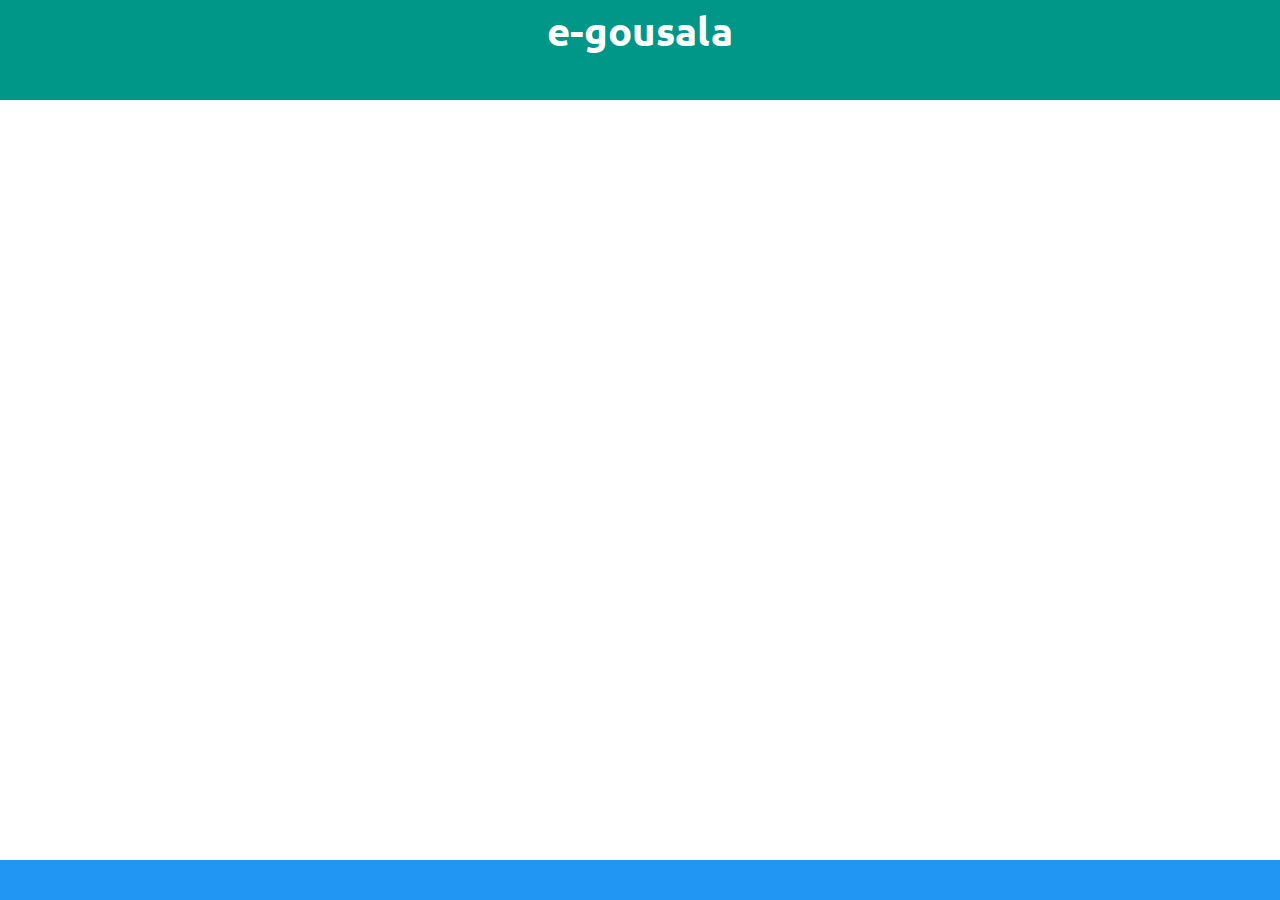
==== index.html @ c92ddb71 "test" ====
<html>
<head>
<title>E-gousala</title>
<meta name="viewport" content="width=device-width, initial-scale=1.0">
<link rel="stylesheet" type="text/css" href="assets/style/w3.css">
<link rel="stylesheet" type="text/css" href="assets/style/extrn.css">
<link rel="stylesheet" href="assets/style/fa.css">
<link href="https://fonts.googleapis.com/css?family=Ubuntu" rel="stylesheet">
</head>
<body>
	<div>
		<div class="w3-teal sizeH"><p class="fontsA">e-gousala</p></div>
		<footer class="w3-blue sizeF"><i class="fa fa-home" aria-hidden="true"></i></footer>
	</div>
</body>
</html>
---- assets/style/extrn.css ----
.sizeH{
	height: 100px;
}
.sizeF{
	position: fixed;
	width: 100%;
	height: 40px;
	bottom: 0px;
}
.fontsA{
	font-family: 'Ubuntu', sans-serif;
	font-size: 40px;
	font-weight: bold;
	text-align: center;
}
---- assets/style/fa.css ----
/*!
 *  Font Awesome 4.7.0 by @davegandy - http://fontawesome.io - @fontawesome
 *  License - http://fontawesome.io/license (Font: SIL OFL 1.1, CSS: MIT License)
 */
/* FONT PATH
 * -------------------------- */
@font-face {
  font-family: 'FontAwesome';
  src: url('../fonts/fontawesome-webfont.eot?v=4.7.0');
  src: url('../fonts/fontawesome-webfont.eot?#iefix&v=4.7.0') format('embedded-opentype'), url('../fonts/fontawesome-webfont.woff2?v=4.7.0') format('woff2'), url('../fonts/fontawesome-webfont.woff?v=4.7.0') format('woff'), url('../fonts/fontawesome-webfont.ttf?v=4.7.0') format('truetype'), url('../fonts/fontawesome-webfont.svg?v=4.7.0#fontawesomeregular') format('svg');
  font-weight: normal;
  font-style: normal;
}
.fa {
  display: inline-block;
  font: normal normal normal 14px/1 FontAwesome;
  font-size: inherit;
  text-rendering: auto;
  -webkit-font-smoothing: antialiased;
  -moz-osx-font-smoothing: grayscale;
}
/* makes the font 33% larger relative to the icon container */
.fa-lg {
  font-size: 1.33333333em;
  line-height: 0.75em;
  vertical-align: -15%;
}
.fa-2x {
  font-size: 2em;
}
.fa-3x {
  font-size: 3em;
}
.fa-4x {
  font-size: 4em;
}
.fa-5x {
  font-size: 5em;
}
.fa-fw {
  width: 1.28571429em;
  text-align: center;
}
.fa-ul {
  padding-left: 0;
  margin-left: 2.14285714em;
  list-style-type: none;
}
.fa-ul > li {
  position: relative;
}
.fa-li {
  position: absolute;
  left: -2.14285714em;
  width: 2.14285714em;
  top: 0.14285714em;
  text-align: center;
}
.fa-li.fa-lg {
  left: -1.85714286em;
}
.fa-border {
  padding: .2em .25em .15em;
  border: solid 0.08em #eeeeee;
  border-radius: .1em;
}
.fa-pull-left {
  float: left;
}
.fa-pull-right {
  float: right;
}
.fa.fa-pull-left {
  margin-right: .3em;
}
.fa.fa-pull-right {
  margin-left: .3em;
}
/* Deprecated as of 4.4.0 */
.pull-right {
  float: right;
}
.pull-left {
  float: left;
}
.fa.pull-left {
  margin-right: .3em;
}
.fa.pull-right {
  margin-left: .3em;
}
.fa-spin {
  -webkit-animation: fa-spin 2s infinite linear;
  animation: fa-spin 2s infinite linear;
}
.fa-pulse {
  -webkit-animation: fa-spin 1s infinite steps(8);
  animation: fa-spin 1s infinite steps(8);
}
@-webkit-keyframes fa-spin {
  0% {
    -webkit-transform: rotate(0deg);
    transform: rotate(0deg);
  }
  100% {
    -webkit-transform: rotate(359deg);
    transform: rotate(359deg);
  }
}
@keyframes fa-spin {
  0% {
    -webkit-transform: rotate(0deg);
    transform: rotate(0deg);
  }
  100% {
    -webkit-transform: rotate(359deg);
    transform: rotate(359deg);
  }
}
.fa-rotate-90 {
  -ms-filter: "progid:DXImageTransform.Microsoft.BasicImage(rotation=1)";
  -webkit-transform: rotate(90deg);
  -ms-transform: rotate(90deg);
  transform: rotate(90deg);
}
.fa-rotate-180 {
  -ms-filter: "progid:DXImageTransform.Microsoft.BasicImage(rotation=2)";
  -webkit-transform: rotate(180deg);
  -ms-transform: rotate(180deg);
  transform: rotate(180deg);
}
.fa-rotate-270 {
  -ms-filter: "progid:DXImageTransform.Microsoft.BasicImage(rotation=3)";
  -webkit-transform: rotate(270deg);
  -ms-transform: rotate(270deg);
  transform: rotate(270deg);
}
.fa-flip-horizontal {
  -ms-filter: "progid:DXImageTransform.Microsoft.BasicImage(rotation=0, mirror=1)";
  -webkit-transform: scale(-1, 1);
  -ms-transform: scale(-1, 1);
  transform: scale(-1, 1);
}
.fa-flip-vertical {
  -ms-filter: "progid:DXImageTransform.Microsoft.BasicImage(rotation=2, mirror=1)";
  -webkit-transform: scale(1, -1);
  -ms-transform: scale(1, -1);
  transform: scale(1, -1);
}
:root .fa-rotate-90,
:root .fa-rotate-180,
:root .fa-rotate-270,
:root .fa-flip-horizontal,
:root .fa-flip-vertical {
  filter: none;
}
.fa-stack {
  position: relative;
  display: inline-block;
  width: 2em;
  height: 2em;
  line-height: 2em;
  vertical-align: middle;
}
.fa-stack-1x,
.fa-stack-2x {
  position: absolute;
  left: 0;
  width: 100%;
  text-align: center;
}
.fa-stack-1x {
  line-height: inherit;
}
.fa-stack-2x {
  font-size: 2em;
}
.fa-inverse {
  color: #ffffff;
}
/* Font Awesome uses the Unicode Private Use Area (PUA) to ensure screen
   readers do not read off random characters that represent icons */
.fa-glass:before {
  content: "\f000";
}
.fa-music:before {
  content: "\f001";
}
.fa-search:before {
  content: "\f002";
}
.fa-envelope-o:before {
  content: "\f003";
}
.fa-heart:before {
  content: "\f004";
}
.fa-star:before {
  content: "\f005";
}
.fa-star-o:before {
  content: "\f006";
}
.fa-user:before {
  content: "\f007";
}
.fa-film:before {
  content: "\f008";
}
.fa-th-large:before {
  content: "\f009";
}
.fa-th:before {
  content: "\f00a";
}
.fa-th-list:before {
  content: "\f00b";
}
.fa-check:before {
  content: "\f00c";
}
.fa-remove:before,
.fa-close:before,
.fa-times:before {
  content: "\f00d";
}
.fa-search-plus:before {
  content: "\f00e";
}
.fa-search-minus:before {
  content: "\f010";
}
.fa-power-off:before {
  content: "\f011";
}
.fa-signal:before {
  content: "\f012";
}
.fa-gear:before,
.fa-cog:before {
  content: "\f013";
}
.fa-trash-o:before {
  content: "\f014";
}
.fa-home:before {
  content: "\f015";
}
.fa-file-o:before {
  content: "\f016";
}
.fa-clock-o:before {
  content: "\f017";
}
.fa-road:before {
  content: "\f018";
}
.fa-download:before {
  content: "\f019";
}
.fa-arrow-circle-o-down:before {
  content: "\f01a";
}
.fa-arrow-circle-o-up:before {
  content: "\f01b";
}
.fa-inbox:before {
  content: "\f01c";
}
.fa-play-circle-o:before {
  content: "\f01d";
}
.fa-rotate-right:before,
.fa-repeat:before {
  content: "\f01e";
}
.fa-refresh:before {
  content: "\f021";
}
.fa-list-alt:before {
  content: "\f022";
}
.fa-lock:before {
  content: "\f023";
}
.fa-flag:before {
  content: "\f024";
}
.fa-headphones:before {
  content: "\f025";
}
.fa-volume-off:before {
  content: "\f026";
}
.fa-volume-down:before {
  content: "\f027";
}
.fa-volume-up:before {
  content: "\f028";
}
.fa-qrcode:before {
  content: "\f029";
}
.fa-barcode:before {
  content: "\f02a";
}
.fa-tag:before {
  content: "\f02b";
}
.fa-tags:before {
  content: "\f02c";
}
.fa-book:before {
  content: "\f02d";
}
.fa-bookmark:before {
  content: "\f02e";
}
.fa-print:before {
  content: "\f02f";
}
.fa-camera:before {
  content: "\f030";
}
.fa-font:before {
  content: "\f031";
}
.fa-bold:before {
  content: "\f032";
}
.fa-italic:before {
  content: "\f033";
}
.fa-text-height:before {
  content: "\f034";
}
.fa-text-width:before {
  content: "\f035";
}
.fa-align-left:before {
  content: "\f036";
}
.fa-align-center:before {
  content: "\f037";
}
.fa-align-right:before {
  content: "\f038";
}
.fa-align-justify:before {
  content: "\f039";
}
.fa-list:before {
  content: "\f03a";
}
.fa-dedent:before,
.fa-outdent:before {
  content: "\f03b";
}
.fa-indent:before {
  content: "\f03c";
}
.fa-video-camera:before {
  content: "\f03d";
}
.fa-photo:before,
.fa-image:before,
.fa-picture-o:before {
  content: "\f03e";
}
.fa-pencil:before {
  content: "\f040";
}
.fa-map-marker:before {
  content: "\f041";
}
.fa-adjust:before {
  content: "\f042";
}
.fa-tint:before {
  content: "\f043";
}
.fa-edit:before,
.fa-pencil-square-o:before {
  content: "\f044";
}
.fa-share-square-o:before {
  content: "\f045";
}
.fa-check-square-o:before {
  content: "\f046";
}
.fa-arrows:before {
  content: "\f047";
}
.fa-step-backward:before {
  content: "\f048";
}
.fa-fast-backward:before {
  content: "\f049";
}
.fa-backward:before {
  content: "\f04a";
}
.fa-play:before {
  content: "\f04b";
}
.fa-pause:before {
  content: "\f04c";
}
.fa-stop:before {
  content: "\f04d";
}
.fa-forward:before {
  content: "\f04e";
}
.fa-fast-forward:before {
  content: "\f050";
}
.fa-step-forward:before {
  content: "\f051";
}
.fa-eject:before {
  content: "\f052";
}
.fa-chevron-left:before {
  content: "\f053";
}
.fa-chevron-right:before {
  content: "\f054";
}
.fa-plus-circle:before {
  content: "\f055";
}
.fa-minus-circle:before {
  content: "\f056";
}
.fa-times-circle:before {
  content: "\f057";
}
.fa-check-circle:before {
  content: "\f058";
}
.fa-question-circle:before {
  content: "\f059";
}
.fa-info-circle:before {
  content: "\f05a";
}
.fa-crosshairs:before {
  content: "\f05b";
}
.fa-times-circle-o:before {
  content: "\f05c";
}
.fa-check-circle-o:before {
  content: "\f05d";
}
.fa-ban:before {
  content: "\f05e";
}
.fa-arrow-left:before {
  content: "\f060";
}
.fa-arrow-right:before {
  content: "\f061";
}
.fa-arrow-up:before {
  content: "\f062";
}
.fa-arrow-down:before {
  content: "\f063";
}
.fa-mail-forward:before,
.fa-share:before {
  content: "\f064";
}
.fa-expand:before {
  content: "\f065";
}
.fa-compress:before {
  content: "\f066";
}
.fa-plus:before {
  content: "\f067";
}
.fa-minus:before {
  content: "\f068";
}
.fa-asterisk:before {
  content: "\f069";
}
.fa-exclamation-circle:before {
  content: "\f06a";
}
.fa-gift:before {
  content: "\f06b";
}
.fa-leaf:before {
  content: "\f06c";
}
.fa-fire:before {
  content: "\f06d";
}
.fa-eye:before {
  content: "\f06e";
}
.fa-eye-slash:before {
  content: "\f070";
}
.fa-warning:before,
.fa-exclamation-triangle:before {
  content: "\f071";
}
.fa-plane:before {
  content: "\f072";
}
.fa-calendar:before {
  content: "\f073";
}
.fa-random:before {
  content: "\f074";
}
.fa-comment:before {
  content: "\f075";
}
.fa-magnet:before {
  content: "\f076";
}
.fa-chevron-up:before {
  content: "\f077";
}
.fa-chevron-down:before {
  content: "\f078";
}
.fa-retweet:before {
  content: "\f079";
}
.fa-shopping-cart:before {
  content: "\f07a";
}
.fa-folder:before {
  content: "\f07b";
}
.fa-folder-open:before {
  content: "\f07c";
}
.fa-arrows-v:before {
  content: "\f07d";
}
.fa-arrows-h:before {
  content: "\f07e";
}
.fa-bar-chart-o:before,
.fa-bar-chart:before {
  content: "\f080";
}
.fa-twitter-square:before {
  content: "\f081";
}
.fa-facebook-square:before {
  content: "\f082";
}
.fa-camera-retro:before {
  content: "\f083";
}
.fa-key:before {
  content: "\f084";
}
.fa-gears:before,
.fa-cogs:before {
  content: "\f085";
}
.fa-comments:before {
  content: "\f086";
}
.fa-thumbs-o-up:before {
  content: "\f087";
}
.fa-thumbs-o-down:before {
  content: "\f088";
}
.fa-star-half:before {
  content: "\f089";
}
.fa-heart-o:before {
  content: "\f08a";
}
.fa-sign-out:before {
  content: "\f08b";
}
.fa-linkedin-square:before {
  content: "\f08c";
}
.fa-thumb-tack:before {
  content: "\f08d";
}
.fa-external-link:before {
  content: "\f08e";
}
.fa-sign-in:before {
  content: "\f090";
}
.fa-trophy:before {
  content: "\f091";
}
.fa-github-square:before {
  content: "\f092";
}
.fa-upload:before {
  content: "\f093";
}
.fa-lemon-o:before {
  content: "\f094";
}
.fa-phone:before {
  content: "\f095";
}
.fa-square-o:before {
  content: "\f096";
}
.fa-bookmark-o:before {
  content: "\f097";
}
.fa-phone-square:before {
  content: "\f098";
}
.fa-twitter:before {
  content: "\f099";
}
.fa-facebook-f:before,
.fa-facebook:before {
  content: "\f09a";
}
.fa-github:before {
  content: "\f09b";
}
.fa-unlock:before {
  content: "\f09c";
}
.fa-credit-card:before {
  content: "\f09d";
}
.fa-feed:before,
.fa-rss:before {
  content: "\f09e";
}
.fa-hdd-o:before {
  content: "\f0a0";
}
.fa-bullhorn:before {
  content: "\f0a1";
}
.fa-bell:before {
  content: "\f0f3";
}
.fa-certificate:before {
  content: "\f0a3";
}
.fa-hand-o-right:before {
  content: "\f0a4";
}
.fa-hand-o-left:before {
  content: "\f0a5";
}
.fa-hand-o-up:before {
  content: "\f0a6";
}
.fa-hand-o-down:before {
  content: "\f0a7";
}
.fa-arrow-circle-left:before {
  content: "\f0a8";
}
.fa-arrow-circle-right:before {
  content: "\f0a9";
}
.fa-arrow-circle-up:before {
  content: "\f0aa";
}
.fa-arrow-circle-down:before {
  content: "\f0ab";
}
.fa-globe:before {
  content: "\f0ac";
}
.fa-wrench:before {
  content: "\f0ad";
}
.fa-tasks:before {
  content: "\f0ae";
}
.fa-filter:before {
  content: "\f0b0";
}
.fa-briefcase:before {
  content: "\f0b1";
}
.fa-arrows-alt:before {
  content: "\f0b2";
}
.fa-group:before,
.fa-users:before {
  content: "\f0c0";
}
.fa-chain:before,
.fa-link:before {
  content: "\f0c1";
}
.fa-cloud:before {
  content: "\f0c2";
}
.fa-flask:before {
  content: "\f0c3";
}
.fa-cut:before,
.fa-scissors:before {
  content: "\f0c4";
}
.fa-copy:before,
.fa-files-o:before {
  content: "\f0c5";
}
.fa-paperclip:before {
  content: "\f0c6";
}
.fa-save:before,
.fa-floppy-o:before {
  content: "\f0c7";
}
.fa-square:before {
  content: "\f0c8";
}
.fa-navicon:before,
.fa-reorder:before,
.fa-bars:before {
  content: "\f0c9";
}
.fa-list-ul:before {
  content: "\f0ca";
}
.fa-list-ol:before {
  content: "\f0cb";
}
.fa-strikethrough:before {
  content: "\f0cc";
}
.fa-underline:before {
  content: "\f0cd";
}
.fa-table:before {
  content: "\f0ce";
}
.fa-magic:before {
  content: "\f0d0";
}
.fa-truck:before {
  content: "\f0d1";
}
.fa-pinterest:before {
  content: "\f0d2";
}
.fa-pinterest-square:before {
  content: "\f0d3";
}
.fa-google-plus-square:before {
  content: "\f0d4";
}
.fa-google-plus:before {
  content: "\f0d5";
}
.fa-money:before {
  content: "\f0d6";
}
.fa-caret-down:before {
  content: "\f0d7";
}
.fa-caret-up:before {
  content: "\f0d8";
}
.fa-caret-left:before {
  content: "\f0d9";
}
.fa-caret-right:before {
  content: "\f0da";
}
.fa-columns:before {
  content: "\f0db";
}
.fa-unsorted:before,
.fa-sort:before {
  content: "\f0dc";
}
.fa-sort-down:before,
.fa-sort-desc:before {
  content: "\f0dd";
}
.fa-sort-up:before,
.fa-sort-asc:before {
  content: "\f0de";
}
.fa-envelope:before {
  content: "\f0e0";
}
.fa-linkedin:before {
  content: "\f0e1";
}
.fa-rotate-left:before,
.fa-undo:before {
  content: "\f0e2";
}
.fa-legal:before,
.fa-gavel:before {
  content: "\f0e3";
}
.fa-dashboard:before,
.fa-tachometer:before {
  content: "\f0e4";
}
.fa-comment-o:before {
  content: "\f0e5";
}
.fa-comments-o:before {
  content: "\f0e6";
}
.fa-flash:before,
.fa-bolt:before {
  content: "\f0e7";
}
.fa-sitemap:before {
  content: "\f0e8";
}
.fa-umbrella:before {
  content: "\f0e9";
}
.fa-paste:before,
.fa-clipboard:before {
  content: "\f0ea";
}
.fa-lightbulb-o:before {
  content: "\f0eb";
}
.fa-exchange:before {
  content: "\f0ec";
}
.fa-cloud-download:before {
  content: "\f0ed";
}
.fa-cloud-upload:before {
  content: "\f0ee";
}
.fa-user-md:before {
  content: "\f0f0";
}
.fa-stethoscope:before {
  content: "\f0f1";
}
.fa-suitcase:before {
  content: "\f0f2";
}
.fa-bell-o:before {
  content: "\f0a2";
}
.fa-coffee:before {
  content: "\f0f4";
}
.fa-cutlery:before {
  content: "\f0f5";
}
.fa-file-text-o:before {
  content: "\f0f6";
}
.fa-building-o:before {
  content: "\f0f7";
}
.fa-hospital-o:before {
  content: "\f0f8";
}
.fa-ambulance:before {
  content: "\f0f9";
}
.fa-medkit:before {
  content: "\f0fa";
}
.fa-fighter-jet:before {
  content: "\f0fb";
}
.fa-beer:before {
  content: "\f0fc";
}
.fa-h-square:before {
  content: "\f0fd";
}
.fa-plus-square:before {
  content: "\f0fe";
}
.fa-angle-double-left:before {
  content: "\f100";
}
.fa-angle-double-right:before {
  content: "\f101";
}
.fa-angle-double-up:before {
  content: "\f102";
}
.fa-angle-double-down:before {
  content: "\f103";
}
.fa-angle-left:before {
  content: "\f104";
}
.fa-angle-right:before {
  content: "\f105";
}
.fa-angle-up:before {
  content: "\f106";
}
.fa-angle-down:before {
  content: "\f107";
}
.fa-desktop:before {
  content: "\f108";
}
.fa-laptop:before {
  content: "\f109";
}
.fa-tablet:before {
  content: "\f10a";
}
.fa-mobile-phone:before,
.fa-mobile:before {
  content: "\f10b";
}
.fa-circle-o:before {
  content: "\f10c";
}
.fa-quote-left:before {
  content: "\f10d";
}
.fa-quote-right:before {
  content: "\f10e";
}
.fa-spinner:before {
  content: "\f110";
}
.fa-circle:before {
  content: "\f111";
}
.fa-mail-reply:before,
.fa-reply:before {
  content: "\f112";
}
.fa-github-alt:before {
  content: "\f113";
}
.fa-folder-o:before {
  content: "\f114";
}
.fa-folder-open-o:before {
  content: "\f115";
}
.fa-smile-o:before {
  content: "\f118";
}
.fa-frown-o:before {
  content: "\f119";
}
.fa-meh-o:before {
  content: "\f11a";
}
.fa-gamepad:before {
  content: "\f11b";
}
.fa-keyboard-o:before {
  content: "\f11c";
}
.fa-flag-o:before {
  content: "\f11d";
}
.fa-flag-checkered:before {
  content: "\f11e";
}
.fa-terminal:before {
  content: "\f120";
}
.fa-code:before {
  content: "\f121";
}
.fa-mail-reply-all:before,
.fa-reply-all:before {
  content: "\f122";
}
.fa-star-half-empty:before,
.fa-star-half-full:before,
.fa-star-half-o:before {
  content: "\f123";
}
.fa-location-arrow:before {
  content: "\f124";
}
.fa-crop:before {
  content: "\f125";
}
.fa-code-fork:before {
  content: "\f126";
}
.fa-unlink:before,
.fa-chain-broken:before {
  content: "\f127";
}
.fa-question:before {
  content: "\f128";
}
.fa-info:before {
  content: "\f129";
}
.fa-exclamation:before {
  content: "\f12a";
}
.fa-superscript:before {
  content: "\f12b";
}
.fa-subscript:before {
  content: "\f12c";
}
.fa-eraser:before {
  content: "\f12d";
}
.fa-puzzle-piece:before {
  content: "\f12e";
}
.fa-microphone:before {
  content: "\f130";
}
.fa-microphone-slash:before {
  content: "\f131";
}
.fa-shield:before {
  content: "\f132";
}
.fa-calendar-o:before {
  content: "\f133";
}
.fa-fire-extinguisher:before {
  content: "\f134";
}
.fa-rocket:before {
  content: "\f135";
}
.fa-maxcdn:before {
  content: "\f136";
}
.fa-chevron-circle-left:before {
  content: "\f137";
}
.fa-chevron-circle-right:before {
  content: "\f138";
}
.fa-chevron-circle-up:before {
  content: "\f139";
}
.fa-chevron-circle-down:before {
  content: "\f13a";
}
.fa-html5:before {
  content: "\f13b";
}
.fa-css3:before {
  content: "\f13c";
}
.fa-anchor:before {
  content: "\f13d";
}
.fa-unlock-alt:before {
  content: "\f13e";
}
.fa-bullseye:before {
  content: "\f140";
}
.fa-ellipsis-h:before {
  content: "\f141";
}
.fa-ellipsis-v:before {
  content: "\f142";
}
.fa-rss-square:before {
  content: "\f143";
}
.fa-play-circle:before {
  content: "\f144";
}
.fa-ticket:before {
  content: "\f145";
}
.fa-minus-square:before {
  content: "\f146";
}
.fa-minus-square-o:before {
  content: "\f147";
}
.fa-level-up:before {
  content: "\f148";
}
.fa-level-down:before {
  content: "\f149";
}
.fa-check-square:before {
  content: "\f14a";
}
.fa-pencil-square:before {
  content: "\f14b";
}
.fa-external-link-square:before {
  content: "\f14c";
}
.fa-share-square:before {
  content: "\f14d";
}
.fa-compass:before {
  content: "\f14e";
}
.fa-toggle-down:before,
.fa-caret-square-o-down:before {
  content: "\f150";
}
.fa-toggle-up:before,
.fa-caret-square-o-up:before {
  content: "\f151";
}
.fa-toggle-right:before,
.fa-caret-square-o-right:before {
  content: "\f152";
}
.fa-euro:before,
.fa-eur:before {
  content: "\f153";
}
.fa-gbp:before {
  content: "\f154";
}
.fa-dollar:before,
.fa-usd:before {
  content: "\f155";
}
.fa-rupee:before,
.fa-inr:before {
  content: "\f156";
}
.fa-cny:before,
.fa-rmb:before,
.fa-yen:before,
.fa-jpy:before {
  content: "\f157";
}
.fa-ruble:before,
.fa-rouble:before,
.fa-rub:before {
  content: "\f158";
}
.fa-won:before,
.fa-krw:before {
  content: "\f159";
}
.fa-bitcoin:before,
.fa-btc:before {
  content: "\f15a";
}
.fa-file:before {
  content: "\f15b";
}
.fa-file-text:before {
  content: "\f15c";
}
.fa-sort-alpha-asc:before {
  content: "\f15d";
}
.fa-sort-alpha-desc:before {
  content: "\f15e";
}
.fa-sort-amount-asc:before {
  content: "\f160";
}
.fa-sort-amount-desc:before {
  content: "\f161";
}
.fa-sort-numeric-asc:before {
  content: "\f162";
}
.fa-sort-numeric-desc:before {
  content: "\f163";
}
.fa-thumbs-up:before {
  content: "\f164";
}
.fa-thumbs-down:before {
  content: "\f165";
}
.fa-youtube-square:before {
  content: "\f166";
}
.fa-youtube:before {
  content: "\f167";
}
.fa-xing:before {
  content: "\f168";
}
.fa-xing-square:before {
  content: "\f169";
}
.fa-youtube-play:before {
  content: "\f16a";
}
.fa-dropbox:before {
  content: "\f16b";
}
.fa-stack-overflow:before {
  content: "\f16c";
}
.fa-instagram:before {
  content: "\f16d";
}
.fa-flickr:before {
  content: "\f16e";
}
.fa-adn:before {
  content: "\f170";
}
.fa-bitbucket:before {
  content: "\f171";
}
.fa-bitbucket-square:before {
  content: "\f172";
}
.fa-tumblr:before {
  content: "\f173";
}
.fa-tumblr-square:before {
  content: "\f174";
}
.fa-long-arrow-down:before {
  content: "\f175";
}
.fa-long-arrow-up:before {
  content: "\f176";
}
.fa-long-arrow-left:before {
  content: "\f177";
}
.fa-long-arrow-right:before {
  content: "\f178";
}
.fa-apple:before {
  content: "\f179";
}
.fa-windows:before {
  content: "\f17a";
}
.fa-android:before {
  content: "\f17b";
}
.fa-linux:before {
  content: "\f17c";
}
.fa-dribbble:before {
  content: "\f17d";
}
.fa-skype:before {
  content: "\f17e";
}
.fa-foursquare:before {
  content: "\f180";
}
.fa-trello:before {
  content: "\f181";
}
.fa-female:before {
  content: "\f182";
}
.fa-male:before {
  content: "\f183";
}
.fa-gittip:before,
.fa-gratipay:before {
  content: "\f184";
}
.fa-sun-o:before {
  content: "\f185";
}
.fa-moon-o:before {
  content: "\f186";
}
.fa-archive:before {
  content: "\f187";
}
.fa-bug:before {
  content: "\f188";
}
.fa-vk:before {
  content: "\f189";
}
.fa-weibo:before {
  content: "\f18a";
}
.fa-renren:before {
  content: "\f18b";
}
.fa-pagelines:before {
  content: "\f18c";
}
.fa-stack-exchange:before {
  content: "\f18d";
}
.fa-arrow-circle-o-right:before {
  content: "\f18e";
}
.fa-arrow-circle-o-left:before {
  content: "\f190";
}
.fa-toggle-left:before,
.fa-caret-square-o-left:before {
  content: "\f191";
}
.fa-dot-circle-o:before {
  content: "\f192";
}
.fa-wheelchair:before {
  content: "\f193";
}
.fa-vimeo-square:before {
  content: "\f194";
}
.fa-turkish-lira:before,
.fa-try:before {
  content: "\f195";
}
.fa-plus-square-o:before {
  content: "\f196";
}
.fa-space-shuttle:before {
  content: "\f197";
}
.fa-slack:before {
  content: "\f198";
}
.fa-envelope-square:before {
  content: "\f199";
}
.fa-wordpress:before {
  content: "\f19a";
}
.fa-openid:before {
  content: "\f19b";
}
.fa-institution:before,
.fa-bank:before,
.fa-university:before {
  content: "\f19c";
}
.fa-mortar-board:before,
.fa-graduation-cap:before {
  content: "\f19d";
}
.fa-yahoo:before {
  content: "\f19e";
}
.fa-google:before {
  content: "\f1a0";
}
.fa-reddit:before {
  content: "\f1a1";
}
.fa-reddit-square:before {
  content: "\f1a2";
}
.fa-stumbleupon-circle:before {
  content: "\f1a3";
}
.fa-stumbleupon:before {
  content: "\f1a4";
}
.fa-delicious:before {
  content: "\f1a5";
}
.fa-digg:before {
  content: "\f1a6";
}
.fa-pied-piper-pp:before {
  content: "\f1a7";
}
.fa-pied-piper-alt:before {
  content: "\f1a8";
}
.fa-drupal:before {
  content: "\f1a9";
}
.fa-joomla:before {
  content: "\f1aa";
}
.fa-language:before {
  content: "\f1ab";
}
.fa-fax:before {
  content: "\f1ac";
}
.fa-building:before {
  content: "\f1ad";
}
.fa-child:before {
  content: "\f1ae";
}
.fa-paw:before {
  content: "\f1b0";
}
.fa-spoon:before {
  content: "\f1b1";
}
.fa-cube:before {
  content: "\f1b2";
}
.fa-cubes:before {
  content: "\f1b3";
}
.fa-behance:before {
  content: "\f1b4";
}
.fa-behance-square:before {
  content: "\f1b5";
}
.fa-steam:before {
  content: "\f1b6";
}
.fa-steam-square:before {
  content: "\f1b7";
}
.fa-recycle:before {
  content: "\f1b8";
}
.fa-automobile:before,
.fa-car:before {
  content: "\f1b9";
}
.fa-cab:before,
.fa-taxi:before {
  content: "\f1ba";
}
.fa-tree:before {
  content: "\f1bb";
}
.fa-spotify:before {
  content: "\f1bc";
}
.fa-deviantart:before {
  content: "\f1bd";
}
.fa-soundcloud:before {
  content: "\f1be";
}
.fa-database:before {
  content: "\f1c0";
}
.fa-file-pdf-o:before {
  content: "\f1c1";
}
.fa-file-word-o:before {
  content: "\f1c2";
}
.fa-file-excel-o:before {
  content: "\f1c3";
}
.fa-file-powerpoint-o:before {
  content: "\f1c4";
}
.fa-file-photo-o:before,
.fa-file-picture-o:before,
.fa-file-image-o:before {
  content: "\f1c5";
}
.fa-file-zip-o:before,
.fa-file-archive-o:before {
  content: "\f1c6";
}
.fa-file-sound-o:before,
.fa-file-audio-o:before {
  content: "\f1c7";
}
.fa-file-movie-o:before,
.fa-file-video-o:before {
  content: "\f1c8";
}
.fa-file-code-o:before {
  content: "\f1c9";
}
.fa-vine:before {
  content: "\f1ca";
}
.fa-codepen:before {
  content: "\f1cb";
}
.fa-jsfiddle:before {
  content: "\f1cc";
}
.fa-life-bouy:before,
.fa-life-buoy:before,
.fa-life-saver:before,
.fa-support:before,
.fa-life-ring:before {
  content: "\f1cd";
}
.fa-circle-o-notch:before {
  content: "\f1ce";
}
.fa-ra:before,
.fa-resistance:before,
.fa-rebel:before {
  content: "\f1d0";
}
.fa-ge:before,
.fa-empire:before {
  content: "\f1d1";
}
.fa-git-square:before {
  content: "\f1d2";
}
.fa-git:before {
  content: "\f1d3";
}
.fa-y-combinator-square:before,
.fa-yc-square:before,
.fa-hacker-news:before {
  content: "\f1d4";
}
.fa-tencent-weibo:before {
  content: "\f1d5";
}
.fa-qq:before {
  content: "\f1d6";
}
.fa-wechat:before,
.fa-weixin:before {
  content: "\f1d7";
}
.fa-send:before,
.fa-paper-plane:before {
  content: "\f1d8";
}
.fa-send-o:before,
.fa-paper-plane-o:before {
  content: "\f1d9";
}
.fa-history:before {
  content: "\f1da";
}
.fa-circle-thin:before {
  content: "\f1db";
}
.fa-header:before {
  content: "\f1dc";
}
.fa-paragraph:before {
  content: "\f1dd";
}
.fa-sliders:before {
  content: "\f1de";
}
.fa-share-alt:before {
  content: "\f1e0";
}
.fa-share-alt-square:before {
  content: "\f1e1";
}
.fa-bomb:before {
  content: "\f1e2";
}
.fa-soccer-ball-o:before,
.fa-futbol-o:before {
  content: "\f1e3";
}
.fa-tty:before {
  content: "\f1e4";
}
.fa-binoculars:before {
  content: "\f1e5";
}
.fa-plug:before {
  content: "\f1e6";
}
.fa-slideshare:before {
  content: "\f1e7";
}
.fa-twitch:before {
  content: "\f1e8";
}
.fa-yelp:before {
  content: "\f1e9";
}
.fa-newspaper-o:before {
  content: "\f1ea";
}
.fa-wifi:before {
  content: "\f1eb";
}
.fa-calculator:before {
  content: "\f1ec";
}
.fa-paypal:before {
  content: "\f1ed";
}
.fa-google-wallet:before {
  content: "\f1ee";
}
.fa-cc-visa:before {
  content: "\f1f0";
}
.fa-cc-mastercard:before {
  content: "\f1f1";
}
.fa-cc-discover:before {
  content: "\f1f2";
}
.fa-cc-amex:before {
  content: "\f1f3";
}
.fa-cc-paypal:before {
  content: "\f1f4";
}
.fa-cc-stripe:before {
  content: "\f1f5";
}
.fa-bell-slash:before {
  content: "\f1f6";
}
.fa-bell-slash-o:before {
  content: "\f1f7";
}
.fa-trash:before {
  content: "\f1f8";
}
.fa-copyright:before {
  content: "\f1f9";
}
.fa-at:before {
  content: "\f1fa";
}
.fa-eyedropper:before {
  content: "\f1fb";
}
.fa-paint-brush:before {
  content: "\f1fc";
}
.fa-birthday-cake:before {
  content: "\f1fd";
}
.fa-area-chart:before {
  content: "\f1fe";
}
.fa-pie-chart:before {
  content: "\f200";
}
.fa-line-chart:before {
  content: "\f201";
}
.fa-lastfm:before {
  content: "\f202";
}
.fa-lastfm-square:before {
  content: "\f203";
}
.fa-toggle-off:before {
  content: "\f204";
}
.fa-toggle-on:before {
  content: "\f205";
}
.fa-bicycle:before {
  content: "\f206";
}
.fa-bus:before {
  content: "\f207";
}
.fa-ioxhost:before {
  content: "\f208";
}
.fa-angellist:before {
  content: "\f209";
}
.fa-cc:before {
  content: "\f20a";
}
.fa-shekel:before,
.fa-sheqel:before,
.fa-ils:before {
  content: "\f20b";
}
.fa-meanpath:before {
  content: "\f20c";
}
.fa-buysellads:before {
  content: "\f20d";
}
.fa-connectdevelop:before {
  content: "\f20e";
}
.fa-dashcube:before {
  content: "\f210";
}
.fa-forumbee:before {
  content: "\f211";
}
.fa-leanpub:before {
  content: "\f212";
}
.fa-sellsy:before {
  content: "\f213";
}
.fa-shirtsinbulk:before {
  content: "\f214";
}
.fa-simplybuilt:before {
  content: "\f215";
}
.fa-skyatlas:before {
  content: "\f216";
}
.fa-cart-plus:before {
  content: "\f217";
}
.fa-cart-arrow-down:before {
  content: "\f218";
}
.fa-diamond:before {
  content: "\f219";
}
.fa-ship:before {
  content: "\f21a";
}
.fa-user-secret:before {
  content: "\f21b";
}
.fa-motorcycle:before {
  content: "\f21c";
}
.fa-street-view:before {
  content: "\f21d";
}
.fa-heartbeat:before {
  content: "\f21e";
}
.fa-venus:before {
  content: "\f221";
}
.fa-mars:before {
  content: "\f222";
}
.fa-mercury:before {
  content: "\f223";
}
.fa-intersex:before,
.fa-transgender:before {
  content: "\f224";
}
.fa-transgender-alt:before {
  content: "\f225";
}
.fa-venus-double:before {
  content: "\f226";
}
.fa-mars-double:before {
  content: "\f227";
}
.fa-venus-mars:before {
  content: "\f228";
}
.fa-mars-stroke:before {
  content: "\f229";
}
.fa-mars-stroke-v:before {
  content: "\f22a";
}
.fa-mars-stroke-h:before {
  content: "\f22b";
}
.fa-neuter:before {
  content: "\f22c";
}
.fa-genderless:before {
  content: "\f22d";
}
.fa-facebook-official:before {
  content: "\f230";
}
.fa-pinterest-p:before {
  content: "\f231";
}
.fa-whatsapp:before {
  content: "\f232";
}
.fa-server:before {
  content: "\f233";
}
.fa-user-plus:before {
  content: "\f234";
}
.fa-user-times:before {
  content: "\f235";
}
.fa-hotel:before,
.fa-bed:before {
  content: "\f236";
}
.fa-viacoin:before {
  content: "\f237";
}
.fa-train:before {
  content: "\f238";
}
.fa-subway:before {
  content: "\f239";
}
.fa-medium:before {
  content: "\f23a";
}
.fa-yc:before,
.fa-y-combinator:before {
  content: "\f23b";
}
.fa-optin-monster:before {
  content: "\f23c";
}
.fa-opencart:before {
  content: "\f23d";
}
.fa-expeditedssl:before {
  content: "\f23e";
}
.fa-battery-4:before,
.fa-battery:before,
.fa-battery-full:before {
  content: "\f240";
}
.fa-battery-3:before,
.fa-battery-three-quarters:before {
  content: "\f241";
}
.fa-battery-2:before,
.fa-battery-half:before {
  content: "\f242";
}
.fa-battery-1:before,
.fa-battery-quarter:before {
  content: "\f243";
}
.fa-battery-0:before,
.fa-battery-empty:before {
  content: "\f244";
}
.fa-mouse-pointer:before {
  content: "\f245";
}
.fa-i-cursor:before {
  content: "\f246";
}
.fa-object-group:before {
  content: "\f247";
}
.fa-object-ungroup:before {
  content: "\f248";
}
.fa-sticky-note:before {
  content: "\f249";
}
.fa-sticky-note-o:before {
  content: "\f24a";
}
.fa-cc-jcb:before {
  content: "\f24b";
}
.fa-cc-diners-club:before {
  content: "\f24c";
}
.fa-clone:before {
  content: "\f24d";
}
.fa-balance-scale:before {
  content: "\f24e";
}
.fa-hourglass-o:before {
  content: "\f250";
}
.fa-hourglass-1:before,
.fa-hourglass-start:before {
  content: "\f251";
}
.fa-hourglass-2:before,
.fa-hourglass-half:before {
  content: "\f252";
}
.fa-hourglass-3:before,
.fa-hourglass-end:before {
  content: "\f253";
}
.fa-hourglass:before {
  content: "\f254";
}
.fa-hand-grab-o:before,
.fa-hand-rock-o:before {
  content: "\f255";
}
.fa-hand-stop-o:before,
.fa-hand-paper-o:before {
  content: "\f256";
}
.fa-hand-scissors-o:before {
  content: "\f257";
}
.fa-hand-lizard-o:before {
  content: "\f258";
}
.fa-hand-spock-o:before {
  content: "\f259";
}
.fa-hand-pointer-o:before {
  content: "\f25a";
}
.fa-hand-peace-o:before {
  content: "\f25b";
}
.fa-trademark:before {
  content: "\f25c";
}
.fa-registered:before {
  content: "\f25d";
}
.fa-creative-commons:before {
  content: "\f25e";
}
.fa-gg:before {
  content: "\f260";
}
.fa-gg-circle:before {
  content: "\f261";
}
.fa-tripadvisor:before {
  content: "\f262";
}
.fa-odnoklassniki:before {
  content: "\f263";
}
.fa-odnoklassniki-square:before {
  content: "\f264";
}
.fa-get-pocket:before {
  content: "\f265";
}
.fa-wikipedia-w:before {
  content: "\f266";
}
.fa-safari:before {
  content: "\f267";
}
.fa-chrome:before {
  content: "\f268";
}
.fa-firefox:before {
  content: "\f269";
}
.fa-opera:before {
  content: "\f26a";
}
.fa-internet-explorer:before {
  content: "\f26b";
}
.fa-tv:before,
.fa-television:before {
  content: "\f26c";
}
.fa-contao:before {
  content: "\f26d";
}
.fa-500px:before {
  content: "\f26e";
}
.fa-amazon:before {
  content: "\f270";
}
.fa-calendar-plus-o:before {
  content: "\f271";
}
.fa-calendar-minus-o:before {
  content: "\f272";
}
.fa-calendar-times-o:before {
  content: "\f273";
}
.fa-calendar-check-o:before {
  content: "\f274";
}
.fa-industry:before {
  content: "\f275";
}
.fa-map-pin:before {
  content: "\f276";
}
.fa-map-signs:before {
  content: "\f277";
}
.fa-map-o:before {
  content: "\f278";
}
.fa-map:before {
  content: "\f279";
}
.fa-commenting:before {
  content: "\f27a";
}
.fa-commenting-o:before {
  content: "\f27b";
}
.fa-houzz:before {
  content: "\f27c";
}
.fa-vimeo:before {
  content: "\f27d";
}
.fa-black-tie:before {
  content: "\f27e";
}
.fa-fonticons:before {
  content: "\f280";
}
.fa-reddit-alien:before {
  content: "\f281";
}
.fa-edge:before {
  content: "\f282";
}
.fa-credit-card-alt:before {
  content: "\f283";
}
.fa-codiepie:before {
  content: "\f284";
}
.fa-modx:before {
  content: "\f285";
}
.fa-fort-awesome:before {
  content: "\f286";
}
.fa-usb:before {
  content: "\f287";
}
.fa-product-hunt:before {
  content: "\f288";
}
.fa-mixcloud:before {
  content: "\f289";
}
.fa-scribd:before {
  content: "\f28a";
}
.fa-pause-circle:before {
  content: "\f28b";
}
.fa-pause-circle-o:before {
  content: "\f28c";
}
.fa-stop-circle:before {
  content: "\f28d";
}
.fa-stop-circle-o:before {
  content: "\f28e";
}
.fa-shopping-bag:before {
  content: "\f290";
}
.fa-shopping-basket:before {
  content: "\f291";
}
.fa-hashtag:before {
  content: "\f292";
}
.fa-bluetooth:before {
  content: "\f293";
}
.fa-bluetooth-b:before {
  content: "\f294";
}
.fa-percent:before {
  content: "\f295";
}
.fa-gitlab:before {
  content: "\f296";
}
.fa-wpbeginner:before {
  content: "\f297";
}
.fa-wpforms:before {
  content: "\f298";
}
.fa-envira:before {
  content: "\f299";
}
.fa-universal-access:before {
  content: "\f29a";
}
.fa-wheelchair-alt:before {
  content: "\f29b";
}
.fa-question-circle-o:before {
  content: "\f29c";
}
.fa-blind:before {
  content: "\f29d";
}
.fa-audio-description:before {
  content: "\f29e";
}
.fa-volume-control-phone:before {
  content: "\f2a0";
}
.fa-braille:before {
  content: "\f2a1";
}
.fa-assistive-listening-systems:before {
  content: "\f2a2";
}
.fa-asl-interpreting:before,
.fa-american-sign-language-interpreting:before {
  content: "\f2a3";
}
.fa-deafness:before,
.fa-hard-of-hearing:before,
.fa-deaf:before {
  content: "\f2a4";
}
.fa-glide:before {
  content: "\f2a5";
}
.fa-glide-g:before {
  content: "\f2a6";
}
.fa-signing:before,
.fa-sign-language:before {
  content: "\f2a7";
}
.fa-low-vision:before {
  content: "\f2a8";
}
.fa-viadeo:before {
  content: "\f2a9";
}
.fa-viadeo-square:before {
  content: "\f2aa";
}
.fa-snapchat:before {
  content: "\f2ab";
}
.fa-snapchat-ghost:before {
  content: "\f2ac";
}
.fa-snapchat-square:before {
  content: "\f2ad";
}
.fa-pied-piper:before {
  content: "\f2ae";
}
.fa-first-order:before {
  content: "\f2b0";
}
.fa-yoast:before {
  content: "\f2b1";
}
.fa-themeisle:before {
  content: "\f2b2";
}
.fa-google-plus-circle:before,
.fa-google-plus-official:before {
  content: "\f2b3";
}
.fa-fa:before,
.fa-font-awesome:before {
  content: "\f2b4";
}
.fa-handshake-o:before {
  content: "\f2b5";
}
.fa-envelope-open:before {
  content: "\f2b6";
}
.fa-envelope-open-o:before {
  content: "\f2b7";
}
.fa-linode:before {
  content: "\f2b8";
}
.fa-address-book:before {
  content: "\f2b9";
}
.fa-address-book-o:before {
  content: "\f2ba";
}
.fa-vcard:before,
.fa-address-card:before {
  content: "\f2bb";
}
.fa-vcard-o:before,
.fa-address-card-o:before {
  content: "\f2bc";
}
.fa-user-circle:before {
  content: "\f2bd";
}
.fa-user-circle-o:before {
  content: "\f2be";
}
.fa-user-o:before {
  content: "\f2c0";
}
.fa-id-badge:before {
  content: "\f2c1";
}
.fa-drivers-license:before,
.fa-id-card:before {
  content: "\f2c2";
}
.fa-drivers-license-o:before,
.fa-id-card-o:before {
  content: "\f2c3";
}
.fa-quora:before {
  content: "\f2c4";
}
.fa-free-code-camp:before {
  content: "\f2c5";
}
.fa-telegram:before {
  content: "\f2c6";
}
.fa-thermometer-4:before,
.fa-thermometer:before,
.fa-thermometer-full:before {
  content: "\f2c7";
}
.fa-thermometer-3:before,
.fa-thermometer-three-quarters:before {
  content: "\f2c8";
}
.fa-thermometer-2:before,
.fa-thermometer-half:before {
  content: "\f2c9";
}
.fa-thermometer-1:before,
.fa-thermometer-quarter:before {
  content: "\f2ca";
}
.fa-thermometer-0:before,
.fa-thermometer-empty:before {
  content: "\f2cb";
}
.fa-shower:before {
  content: "\f2cc";
}
.fa-bathtub:before,
.fa-s15:before,
.fa-bath:before {
  content: "\f2cd";
}
.fa-podcast:before {
  content: "\f2ce";
}
.fa-window-maximize:before {
  content: "\f2d0";
}
.fa-window-minimize:before {
  content: "\f2d1";
}
.fa-window-restore:before {
  content: "\f2d2";
}
.fa-times-rectangle:before,
.fa-window-close:before {
  content: "\f2d3";
}
.fa-times-rectangle-o:before,
.fa-window-close-o:before {
  content: "\f2d4";
}
.fa-bandcamp:before {
  content: "\f2d5";
}
.fa-grav:before {
  content: "\f2d6";
}
.fa-etsy:before {
  content: "\f2d7";
}
.fa-imdb:before {
  content: "\f2d8";
}
.fa-ravelry:before {
  content: "\f2d9";
}
.fa-eercast:before {
  content: "\f2da";
}
.fa-microchip:before {
  content: "\f2db";
}
.fa-snowflake-o:before {
  content: "\f2dc";
}
.fa-superpowers:before {
  content: "\f2dd";
}
.fa-wpexplorer:before {
  content: "\f2de";
}
.fa-meetup:before {
  content: "\f2e0";
}
.sr-only {
  position: absolute;
  width: 1px;
  height: 1px;
  padding: 0;
  margin: -1px;
  overflow: hidden;
  clip: rect(0, 0, 0, 0);
  border: 0;
}
.sr-only-focusable:active,
.sr-only-focusable:focus {
  position: static;
  width: auto;
  height: auto;
  margin: 0;
  overflow: visible;
  clip: auto;
}
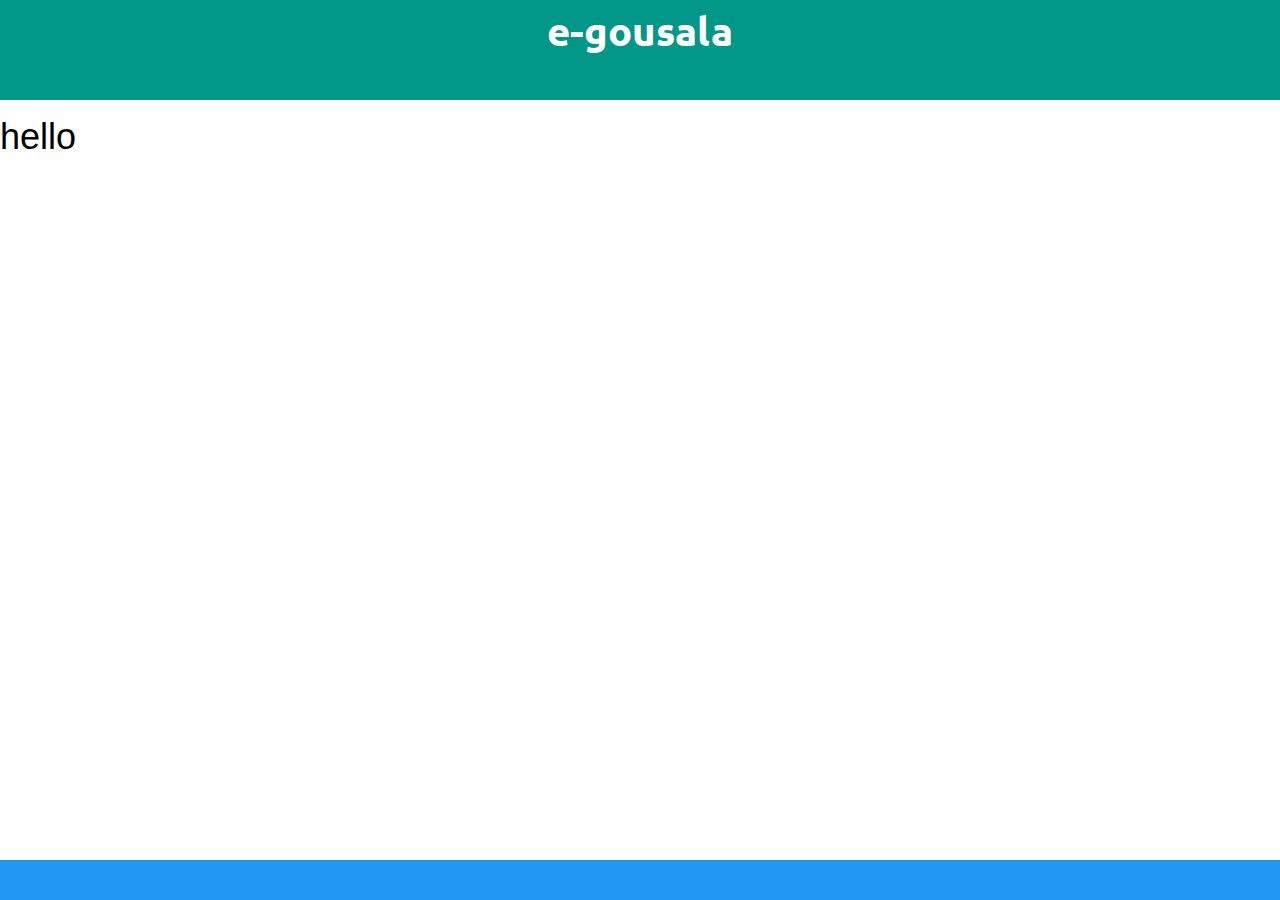
==== commit 6ae08880: "sav navu" ====
--- a/index.html
+++ b/index.html
@@ -11,6 +11,11 @@
 	<div>
 		<div class="w3-teal sizeH"><p class="fontsA">e-gousala</p></div>
 		<footer class="w3-blue sizeF"><i class="fa fa-home" aria-hidden="true"></i></footer>
+		<h1>hello</h1>
+	</div>
+
+
+	<div>
 	</div>
 </body>
 </html>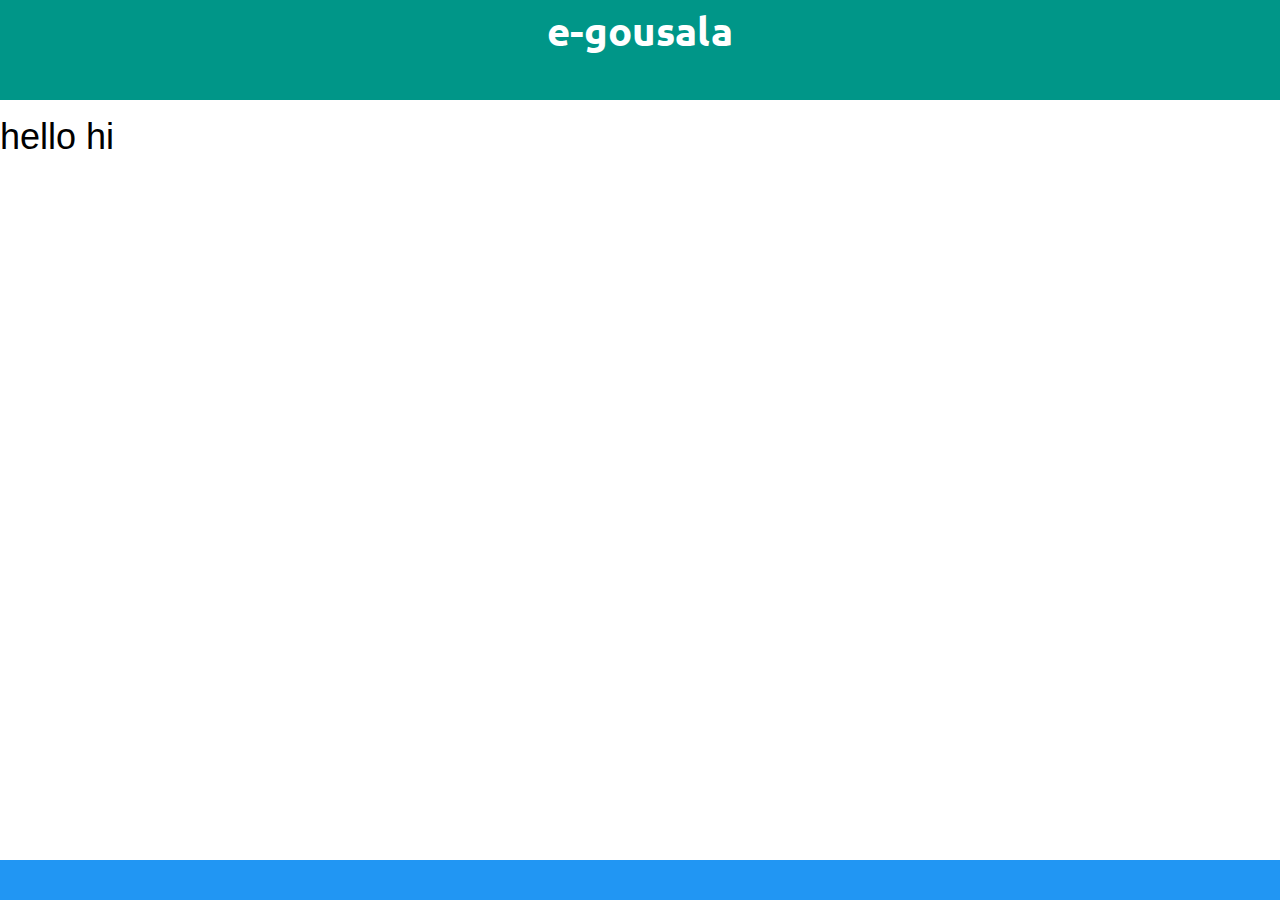
==== commit 63f89510: "hii" ====
--- a/index.html
+++ b/index.html
@@ -11,7 +11,7 @@
 	<div>
 		<div class="w3-teal sizeH"><p class="fontsA">e-gousala</p></div>
 		<footer class="w3-blue sizeF"><i class="fa fa-home" aria-hidden="true"></i></footer>
-		<h1>hello</h1>
+		<h1>hello hi</h1>
 	</div>
 
 
